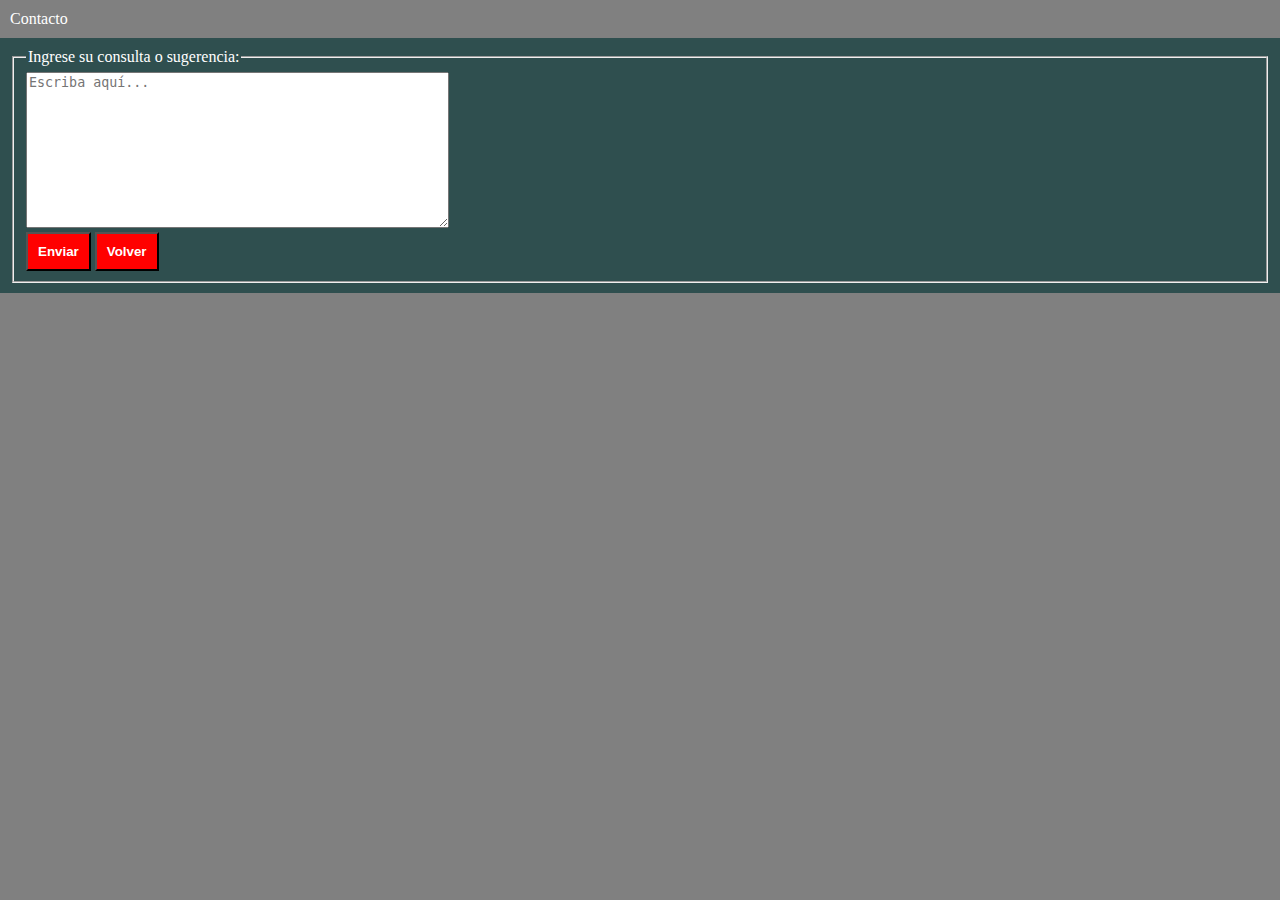
==== pages/contact.html @ cfc904a5 "first commit" ====
<!DOCTYPE html>
<html lang="en">
<head>
    <meta charset="UTF-8">
    <meta http-equiv="X-UA-Compatible" content="IE=edge">
    <meta name="viewport" content="width=device-width, initial-scale=1.0">
    <link rel="stylesheet" href="../css/style.css">
    <title>Contacto Notflix</title>
</head>
<body>
    <script src="../js/app.js"></script>
    <p>Contacto</p>
    <form class="contact" action="https://www.w3schools.com/action_page.php" method="POST" target="__blank" onsubmit="return ValidateComment()">
        <fieldset>
            <legend>Ingrese su consulta o sugerencia:</legend>
            <textarea id="commentID" cols="50" rows="10" name="comments" placeholder="Escriba aquí..."></textarea><br>
            <input type="submit" value="Enviar" class=boton>
            <input type="button" value="Volver" class=boton onclick="history.back()">
        </fieldset>
    </form>
</body>
</html>
---- css/style.css ----
@import url('https://fonts.googleapis.com/css2?family=Oswald&family=Roboto&display=swap');

body {
    background-color:gray;
    color: white;
    margin: 0px;
}

footer {
    background-color: blue;
    bottom: 0%;
    font-family: 'ZCOOL KuaiLe';
    position: fixed;
    width:100%;
    text-align: center;
}

header {
    background-color: gray;
}

p { margin: 10px;}
h1 { margin: 8px;}

nav {
    background-color: #cc0000;
    width: 100%;
    min-height: 0.1em;
    max-height: 1.6em; !!
    vertical-align: middle;
    margin: 0;
    padding: 0;
    top: 0;
    position: -webkit-sticky;
    position: sticky;
    z-index: 999;
}

.login, .contact {
    background-color: darkslategrey;
    padding: 10px;
}

.boton {
    background-color: red;
    color: white;
    font-weight:bolder;
    padding: 10px;
}

.menu {
    list-style-type: none;
    list-style: none;
    background-color: #cc0000;
    clear: both;
    max-height: 0;
    margin: 0;
    padding: 0;
    overflow: hidden;
    transition: max-height .2s ease-out;
}

.menu li {
    padding-top: 1px;
    padding-bottom: 1px;
    padding-left: 30px;
    padding-right: 30px;
    background-color: #cc0000;
}

.menu li:hover,
.menu-btn:hover {
    background-color:blue;
    font-weight:bolder;
}

.menu li a {
    text-decoration:none;
    color:white;
    text-align: center;
    padding: 10px 10px;
    display: block;
    font-family: "Roboto";
    font-size: 16px;
}

.menu li i {
    color: black;
}
/* menu icon */

.menu-icon {
    cursor: pointer;
    display: block;
    float: left;
    padding-top: 10px;
    padding-right: 30px;
    padding-left: 30px;
    padding-bottom: 20px;
    position: relative;
    user-select: none;
}

.menu-icon .navicon {
    display: grid;
    height: 2px;
    position: relative;
    transition-duration: 1s;
    width: 20px;
}

.menu-icon .navicon:after {
    background:red;
    content: '';
    display: block;
    height: 100%;
    position: absolute;
    transition: all .2s ease-out;
    width: 100%;
}

.menu-icon .navicon:before {
    top: 5px;
}

.menu-icon .navicon:after {
    top: -5px;
}

/* ocultar checkbox */
.menu-btn {
    display: none;
}

/* altura menu cel */
.menu-btn:checked~.menu {
    max-height: 240px;
}

.menu-btn:checked~.menu-icon .navicon {
    background: transparent;
}

.menu-btn:checked~.menu-icon .navicon:before {
    transform: rotate(-45deg);
}

.menu-btn:checked~.menu-icon .navicon:after {
    transform: rotate(90deg);
}

.menu-btn:checked~.menu-icon:not(.steps) .navicon:before,
.menu-btn:checked~.menu-icon:not(.steps) .navicon:after {
    top: 0;
}

  /* For celphone: */
  .menu li a {
    padding: 2px 1px;
    font-size: 12px;
    vertical-align: middle;
}

    @media only screen and (min-width: 600px) {
  /* For tablet: */
  nav {
    min-height: 1.6em;
}
  .menu li a {
    padding: 2px 0px;
    font-size: 12px;
}
  .menu li {
        float: left;
    }
    .menu {
        clear: none;
        float: left;
        max-height: none;
    }
    .menu-icon {
        display: none;
    }
}

@media only screen and (min-width: 768px) {
    /* For desktop: */
    nav {
        min-height: 2.6em;
    }
        .menu li a {
        padding: 10px 10px;
        font-size: 16px;
    }
          .menu li {
        float: left;
    }
    .menu {
        clear: none;
        float: left;
        max-height: none;
    }
    .menu-icon {
        display: none;
    }
}

/**************************************************/
/*             articles                           */
/**************************************************/
section {
    display: flex;
    flex-wrap: wrap;
    padding: 10px;
    width: 95%;
    text-align: center;
}

article {
    text-align: left;
    vertical-align: middle;
    flex: 25vw;
    max-width: 260px;
    padding: 10px;
}

article img {
    width: 95%;
    min-width: 150px;
    max-width: 25vw;
}

article img:hover {
    transition: all 1s;
    transform: scale(1.1);
    -ms-transform: scale(1.1); /* IE 9 */
    -webkit-transform: scale(1.1); /* Safari 3-8 */
    filter:brightness(140%);
}

article img:active {
    box-shadow: 10px 10px 40px #ededed;
}

/* body > section > article:nth-child(2) > a > img { 
    width:60px;
    margin-top: 40px;
    padding: 20%;
    border: 1px solid red;
};
 */
a { 
    color: white
}

.fa-film {
    color: black;
}

/***********************************/
/*** MOVIES   **********************/

.container {
   display: flex;
    flex-direction: row;
   flex-wrap: wrap;
}

.item {
    border-width: 20px;
    border-color: red;
}

/******************************/
/*  Defino los items de la grilla*/
/******************************/
.header {
    grid-area: header;
}

.footer {
    grid-area: footer;
}

.content {
    grid-area: content;
}

.grid-container {
    display: grid;
    grid-template-areas: 'header header header header'
                         'menu menu content content'
                         'footer footer footer footer';
}

/* @media only screen and (max-width: 670px) {
    .grid-container {
        display: grid;
        grid-template-areas: 'header'
                             'menu'
                             'content'
                             'footer';
    }
}
 */
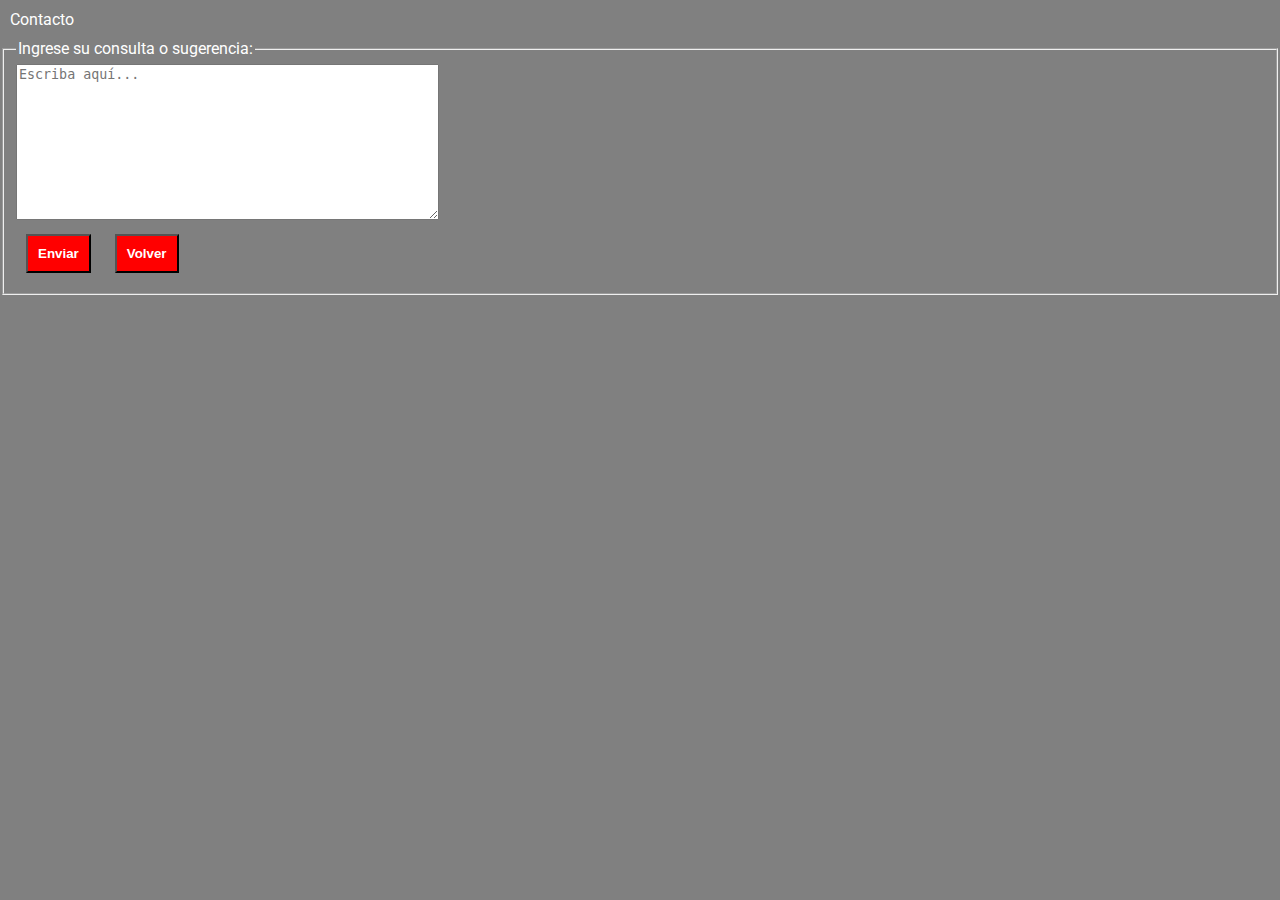
==== commit b0eee851: "commit2" ====
--- a/pages/contact.html
+++ b/pages/contact.html
@@ -1,5 +1,6 @@
 <!DOCTYPE html>
 <html lang="en">
+
 <head>
     <meta charset="UTF-8">
     <meta http-equiv="X-UA-Compatible" content="IE=edge">
@@ -7,10 +8,11 @@
     <link rel="stylesheet" href="../css/style.css">
     <title>Contacto Notflix</title>
 </head>
+
 <body>
-    <script src="../js/app.js"></script>
     <p>Contacto</p>
-    <form class="contact" action="https://www.w3schools.com/action_page.php" method="POST" target="__blank" onsubmit="return ValidateComment()">
+    <form class="contact" action="https://www.w3schools.com/action_page.php" method="POST" target="__blank"
+        onsubmit="return ValidateComment()">
         <fieldset>
             <legend>Ingrese su consulta o sugerencia:</legend>
             <textarea id="commentID" cols="50" rows="10" name="comments" placeholder="Escriba aquí..."></textarea><br>
@@ -18,5 +20,7 @@
             <input type="button" value="Volver" class=boton onclick="history.back()">
         </fieldset>
     </form>
+    <script src="../js/app.js"></script>
 </body>
+
 </html>--- a/css/style.css
+++ b/css/style.css
@@ -1,208 +1,149 @@
 @import url('https://fonts.googleapis.com/css2?family=Oswald&family=Roboto&display=swap');
 
+.grid-container {
+    display: grid;
+    grid-template: "header header" 60px
+                    "menu content"  auto
+                    "footer footer" 5px /
+                    170px auto;
+}
+
+p, label { 
+    margin: 10px;
+}
+
+h1 {
+    margin: 0;
+}
+
+h2 { 
+    margin: 10px;
+}
+
+a {
+    color:white;
+    text-decoration: none;
+ }
+ 
 body {
     background-color:gray;
     color: white;
-    margin: 0px;
+    margin: 0;
+    font-family: "Roboto";
 }
 
-footer {
+.header {
+    grid-area: header;
+    margin: 0;
+    background-color:red;
+}
+
+.content {
+    grid-area: content;
+    margin: 0;
+    padding: 0;
+}
+
+.footer {
+    grid-area: footer;
+    bottom: 0;
     background-color: blue;
-    bottom: 0%;
     font-family: 'ZCOOL KuaiLe';
     position: fixed;
     width:100%;
     text-align: center;
 }
 
-header {
-    background-color: gray;
+.menu {
+    grid-area: menu;
+    background-color: darkgreen;
 }
 
-p { margin: 10px;}
-h1 { margin: 8px;}
-
-nav {
-    background-color: #cc0000;
-    width: 100%;
-    min-height: 0.1em;
-    max-height: 1.6em; !!
-    vertical-align: middle;
-    margin: 0;
+.menu ul {
     padding: 0;
-    top: 0;
-    position: -webkit-sticky;
-    position: sticky;
-    z-index: 999;
+    list-style: none;
+    display: flex;
+    flex-direction: column;
 }
 
-.login, .contact {
-    background-color: darkslategrey;
-    padding: 10px;
+.menu ul li a {
+    display: block;
+    padding: 15px 20px;
+    text-align: left;
+    font-size: 20px;
+}
+
+.menu-btn, .menu-icon {
+    display: none;
 }
 
 .boton {
+    margin: 10px;
+    padding: 10px;
     background-color: red;
     color: white;
     font-weight:bolder;
-    padding: 10px;
-}
-
-.menu {
-    list-style-type: none;
-    list-style: none;
-    background-color: #cc0000;
-    clear: both;
-    max-height: 0;
-    margin: 0;
-    padding: 0;
-    overflow: hidden;
-    transition: max-height .2s ease-out;
-}
-
-.menu li {
-    padding-top: 1px;
-    padding-bottom: 1px;
-    padding-left: 30px;
-    padding-right: 30px;
-    background-color: #cc0000;
 }
 
 .menu li:hover,
 .menu-btn:hover {
     background-color:blue;
     font-weight:bolder;
+    cursor:pointer;
 }
 
-.menu li a {
-    text-decoration:none;
-    color:white;
-    text-align: center;
-    padding: 10px 10px;
-    display: block;
-    font-family: "Roboto";
+/* Tablet: */
+@media (max-width: 900px) {
+    .grid-container {
+        display: grid;
+        grid-template: 'header'  60px
+                       'menu'    45px
+                       'content' auto
+                       'footer'  10px;
+}
+
+.menu ul {
+    margin: 0;
+    list-style: none;
+    display: inline-flex;
+    flex-direction: row;
+}
+
+.menu ul li a {
     font-size: 16px;
 }
 
-.menu li i {
-    color: black;
-}
-/* menu icon */
-
-.menu-icon {
-    cursor: pointer;
-    display: block;
-    float: left;
-    padding-top: 10px;
-    padding-right: 30px;
-    padding-left: 30px;
-    padding-bottom: 20px;
-    position: relative;
-    user-select: none;
 }
 
-.menu-icon .navicon {
-    display: grid;
-    height: 2px;
-    position: relative;
-    transition-duration: 1s;
-    width: 20px;
-}
+/* Celphone: */
+@media (max-width: 560px) {
+    .menu-icon {
+        width: 60px;
+        cursor: pointer;
+    }  
+    
+    .menu {
+        margin: 100px;
+        padding: 0;
+        position: absolute;
+        width: 180px;
+        margin-left: -90%;
+        transition-duration: .5s;
+    }
+    
+    .menu-icon {
+        display: block;
+    }
 
-.menu-icon .navicon:after {
-    background:red;
-    content: '';
-    display: block;
-    height: 100%;
-    position: absolute;
-    transition: all .2s ease-out;
-    width: 100%;
-}
-
-.menu-icon .navicon:before {
-    top: 5px;
-}
-
-.menu-icon .navicon:after {
-    top: -5px;
-}
-
-/* ocultar checkbox */
-.menu-btn {
-    display: none;
-}
-
-/* altura menu cel */
-.menu-btn:checked~.menu {
-    max-height: 240px;
-}
-
-.menu-btn:checked~.menu-icon .navicon {
-    background: transparent;
-}
-
-.menu-btn:checked~.menu-icon .navicon:before {
-    transform: rotate(-45deg);
-}
-
-.menu-btn:checked~.menu-icon .navicon:after {
-    transform: rotate(90deg);
-}
-
-.menu-btn:checked~.menu-icon:not(.steps) .navicon:before,
-.menu-btn:checked~.menu-icon:not(.steps) .navicon:after {
-    top: 0;
-}
-
-  /* For celphone: */
-  .menu li a {
-    padding: 2px 1px;
-    font-size: 12px;
-    vertical-align: middle;
-}
-
-    @media only screen and (min-width: 600px) {
-  /* For tablet: */
-  nav {
-    min-height: 1.6em;
-}
-  .menu li a {
-    padding: 2px 0px;
-    font-size: 12px;
-}
-  .menu li {
-        float: left;
+    #menu-btn:checked ~ .menu {
+        margin-left: 0;
+        max-height: 250px;
     }
-    .menu {
-        clear: none;
-        float: left;
-        max-height: none;
+    
+    .menu ul { 
+        flex-direction: column;
     }
-    .menu-icon {
-        display: none;
-    }
-}
-
-@media only screen and (min-width: 768px) {
-    /* For desktop: */
-    nav {
-        min-height: 2.6em;
-    }
-        .menu li a {
-        padding: 10px 10px;
-        font-size: 16px;
-    }
-          .menu li {
-        float: left;
-    }
-    .menu {
-        clear: none;
-        float: left;
-        max-height: none;
-    }
-    .menu-icon {
-        display: none;
-    }
+    
 }
 
 /**************************************************/
@@ -211,7 +152,7 @@
 section {
     display: flex;
     flex-wrap: wrap;
-    padding: 10px;
+    padding: 0px;
     width: 95%;
     text-align: center;
 }
@@ -240,66 +181,4 @@
 
 article img:active {
     box-shadow: 10px 10px 40px #ededed;
-}
-
-/* body > section > article:nth-child(2) > a > img { 
-    width:60px;
-    margin-top: 40px;
-    padding: 20%;
-    border: 1px solid red;
-};
- */
-a { 
-    color: white
-}
-
-.fa-film {
-    color: black;
-}
-
-/***********************************/
-/*** MOVIES   **********************/
-
-.container {
-   display: flex;
-    flex-direction: row;
-   flex-wrap: wrap;
-}
-
-.item {
-    border-width: 20px;
-    border-color: red;
-}
-
-/******************************/
-/*  Defino los items de la grilla*/
-/******************************/
-.header {
-    grid-area: header;
-}
-
-.footer {
-    grid-area: footer;
-}
-
-.content {
-    grid-area: content;
-}
-
-.grid-container {
-    display: grid;
-    grid-template-areas: 'header header header header'
-                         'menu menu content content'
-                         'footer footer footer footer';
-}
-
-/* @media only screen and (max-width: 670px) {
-    .grid-container {
-        display: grid;
-        grid-template-areas: 'header'
-                             'menu'
-                             'content'
-                             'footer';
-    }
-}
- */+}